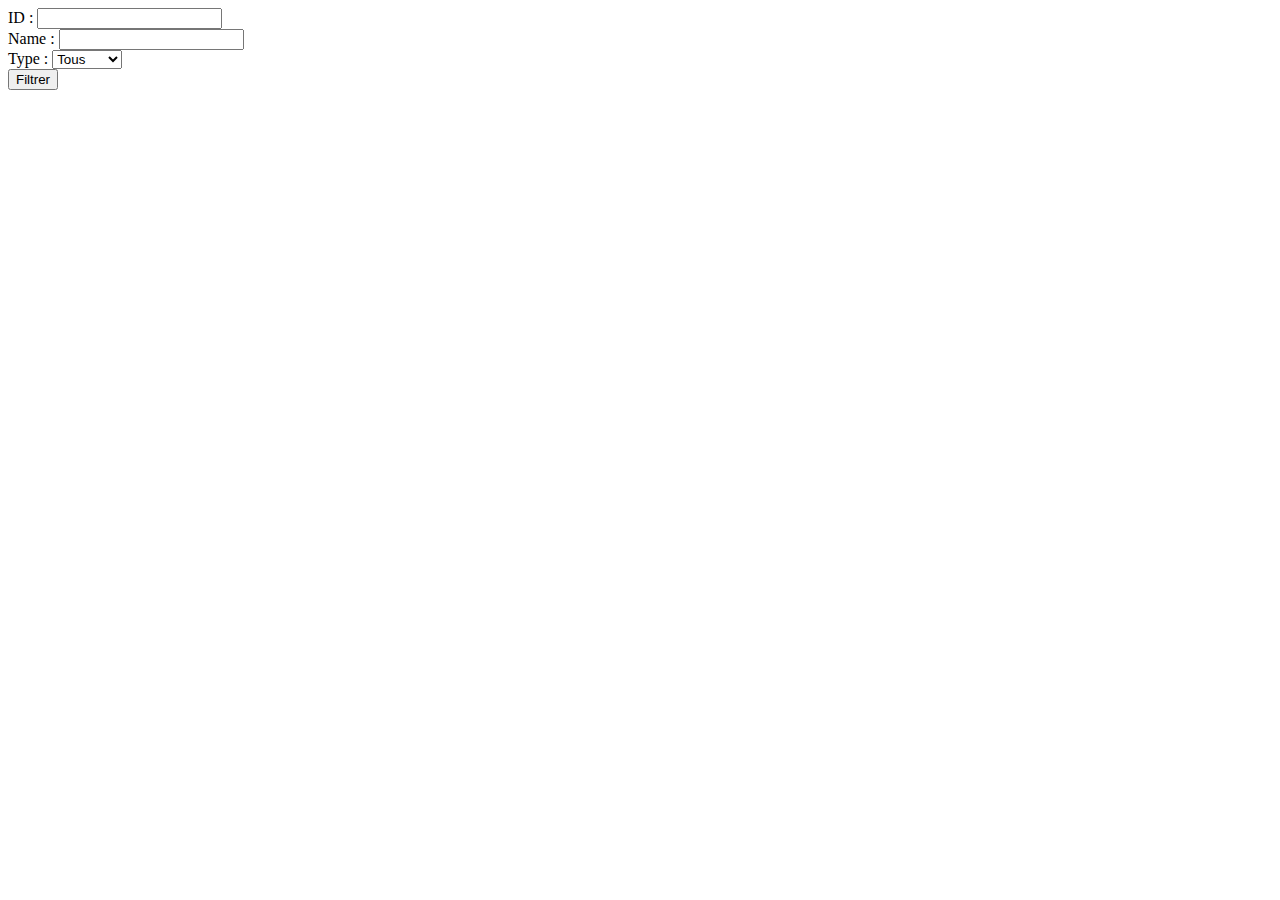
==== jour04/job03/index.html @ 1ae9d32e "job3 04/07" ====
<!DOCTYPE html>
<html lang="en">
<head>
    <meta charset="UTF-8">
        <script src="https://code.jquery.com/jquery-3.7.0.js" integrity="sha256-JlqSTELeR4TLqP0OG9dxM7yDPqX1ox/HfgiSLBj8+kM=" crossorigin="anonymous"></script>
        <script src="script.js"></script>
    <title>Pokemon Filter</title>
</head>
<body>

    <form id="filterForm">

        <label for="id">ID :</label>
        <input type="text" id="id" name="id"><br>

        <label for="name">Name :</label>
        <input type="text" id="name" name="name"><br>

        <label for="type">Type :</label>
        <select id="type" name="type">
            <option value="">Tous</option>
            <option value="fire">Fire</option>
            <option value="water">Water</option>
            <option value="grass">Grass</option>
            <option value="poison">Poison</option>
            <option value="flying">Flying</option>
            <option value="bug">Bug</option>
            <option value="electric">Electric</option>
            <option value="ground">Ground</option>
            <option value="fairy">Fairy</option>
            <option value="fighting">Fighting</option>
            <option value="psychic">Psychic</option>
            <option value="rock">Rock</option>
            <option value="steel">Steel</option>
            <option value="ice">Ice</option>
            <option value="ghost">Ghost</option>
            <option value="dragon">Dragon</option>
            <option value="normal">Normal</option>
        </select><br>
        <input type="button" value="Filtrer" onclick="filterData()">
    </form>

    <div id="results"></div>

</body>
</html>
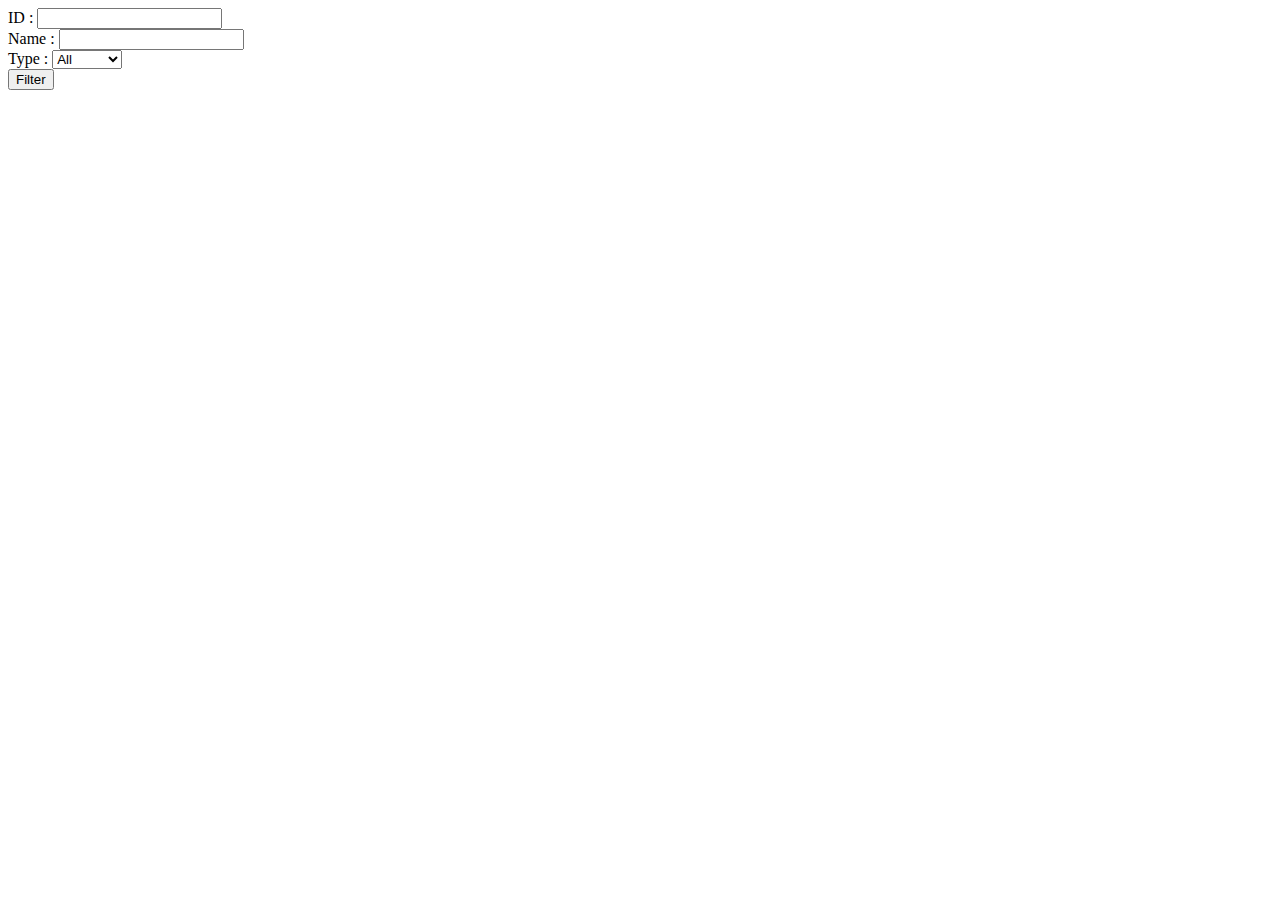
==== commit a931a275: "mardi 4 juillet" ====
--- a/jour04/job03/index.html
+++ b/jour04/job03/index.html
@@ -3,7 +3,7 @@
 <head>
     <meta charset="UTF-8">
         <script src="https://code.jquery.com/jquery-3.7.0.js" integrity="sha256-JlqSTELeR4TLqP0OG9dxM7yDPqX1ox/HfgiSLBj8+kM=" crossorigin="anonymous"></script>
-        <script src="script.js"></script>
+        <script src="script.js" defer></script>
     <title>Pokemon Filter</title>
 </head>
 <body>
@@ -18,7 +18,7 @@
 
         <label for="type">Type :</label>
         <select id="type" name="type">
-            <option value="">Tous</option>
+            <option value="">All</option>
             <option value="fire">Fire</option>
             <option value="water">Water</option>
             <option value="grass">Grass</option>
@@ -37,7 +37,7 @@
             <option value="dragon">Dragon</option>
             <option value="normal">Normal</option>
         </select><br>
-        <input type="button" value="Filtrer" onclick="filterData()">
+        <input type="button" value="Filter" onclick="filterData()">
     </form>
 
     <div id="results"></div>
